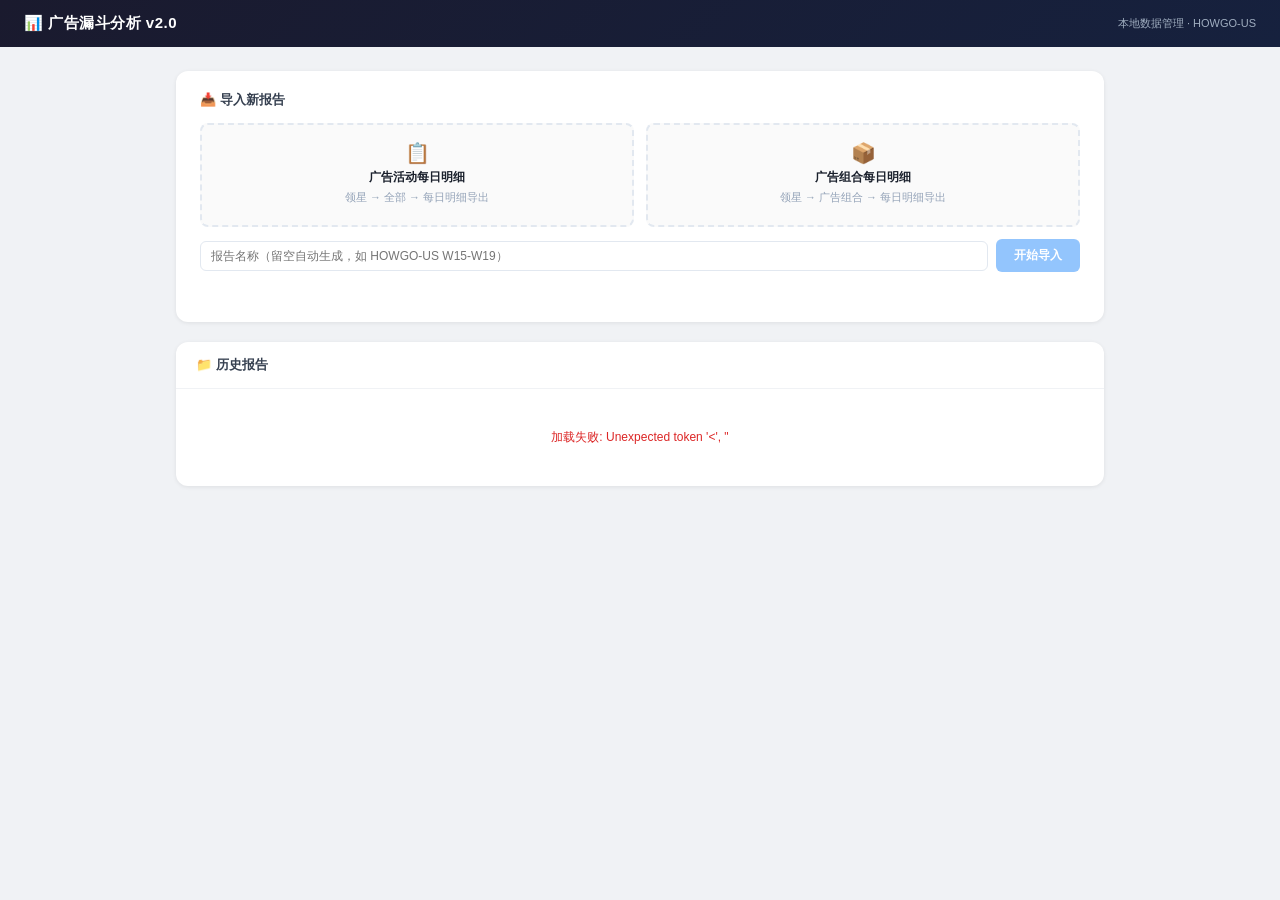
==== ads_funnel/frontend/index.html @ f9ab6cf2 "feat: 多国家支持 + 周次区间筛选 - db.py: 重构 rebuild_from_raw() 按国家分组，每国独立报告；移除 save_report/normalize 等废弃代码 - ma" ====
<!DOCTYPE html>
<html lang="zh">
<head>
<meta charset="UTF-8">
<title>广告漏斗分析 v2.0</title>
<style>
*{box-sizing:border-box;margin:0;padding:0}
body{font-family:-apple-system,BlinkMacSystemFont,"Segoe UI",sans-serif;background:#f0f2f5;color:#1a202c;font-size:13px}
a{color:inherit;text-decoration:none}

/* ── Top bar ── */
#topbar{background:linear-gradient(135deg,#1a1a2e,#16213e);color:#fff;padding:14px 24px;display:flex;align-items:center;gap:16px}
#topbar h1{font-size:15px;font-weight:700;letter-spacing:.5px}
#topbar .sub{font-size:11px;color:#a0aec0;margin-left:auto}

/* ── Layout ── */
.main{max-width:960px;margin:24px auto;padding:0 16px}

/* ── Import card ── */
.import-card{background:#fff;border-radius:12px;box-shadow:0 1px 4px rgba(0,0,0,.08);padding:20px 24px;margin-bottom:20px}
.import-card h2{font-size:13px;font-weight:700;color:#374151;margin-bottom:14px;display:flex;align-items:center;gap:8px}
.import-grid{display:grid;grid-template-columns:1fr 1fr;gap:12px;margin-bottom:12px}
.file-zone{border:2px dashed #e2e8f0;border-radius:8px;padding:16px;text-align:center;cursor:pointer;transition:all .2s;background:#fafafa}
.file-zone:hover,.file-zone.drag{border-color:#3b82f6;background:#eff6ff}
.file-zone.ready{border-color:#22c55e;background:#f0fdf4}
.file-zone input{display:none}
.file-zone .label{font-size:11px;color:#94a3b8;margin-top:4px}
.file-zone .fname{font-size:11px;font-weight:600;color:#16a34a;margin-top:4px;word-break:break-all}
.title-row{display:flex;gap:8px;align-items:center;margin-bottom:12px}
.title-row input{flex:1;padding:7px 10px;border:1px solid #e2e8f0;border-radius:6px;font-size:12px}
.btn{padding:8px 18px;border:none;border-radius:6px;cursor:pointer;font-size:12px;font-weight:600;transition:all .15s}
.btn-primary{background:#3b82f6;color:#fff}
.btn-primary:hover{background:#2563eb}
.btn-primary:disabled{background:#93c5fd;cursor:not-allowed}
#import-status{font-size:11px;margin-top:8px;min-height:18px}
.status-ok{color:#16a34a}.status-err{color:#dc2626}.status-loading{color:#3b82f6}

/* ── Reports list ── */
.reports-card{background:#fff;border-radius:12px;box-shadow:0 1px 4px rgba(0,0,0,.08);overflow:hidden}
.reports-header{padding:14px 20px;border-bottom:1px solid #f0f2f5;display:flex;align-items:center;gap:8px}
.reports-header h2{font-size:13px;font-weight:700;color:#374151;flex:1}
#report-count{font-size:11px;color:#94a3b8}
.report-row{padding:14px 20px;border-bottom:1px solid #f7f8fa;display:flex;align-items:center;gap:12px;transition:background .1s}
.report-row:hover{background:#f9fafb}
.report-row:last-child{border-bottom:none}
.report-weeks{display:flex;gap:4px}
.wk-badge{font-size:10px;font-weight:700;padding:2px 6px;border-radius:4px;background:#dbeafe;color:#1e40af}
.report-title{font-weight:600;font-size:13px;color:#111827;flex:1}
.report-date{font-size:11px;color:#9ca3af}
.report-actions{display:flex;gap:6px}
.btn-sm{padding:4px 10px;border-radius:4px;font-size:11px;font-weight:600;cursor:pointer;border:none;transition:all .15s}
.btn-view{background:#eff6ff;color:#2563eb}.btn-view:hover{background:#dbeafe}
.btn-html{background:#f0fdf4;color:#16a34a}.btn-html:hover{background:#dcfce7}
.btn-json{background:#f5f3ff;color:#7c3aed}.btn-json:hover{background:#ede9fe}
.btn-csv{background:#fff7ed;color:#c2410c}.btn-csv:hover{background:#fed7aa}
.btn-del{background:#fef2f2;color:#dc2626}.btn-del:hover{background:#fee2e2}
.empty{padding:40px 20px;text-align:center;color:#9ca3af;font-size:12px}
.loading{padding:32px 20px;text-align:center;color:#94a3b8;font-size:12px}

/* ── Toast ── */
#toast{position:fixed;bottom:24px;right:24px;background:#1e293b;color:#f8fafc;padding:10px 16px;border-radius:8px;font-size:12px;opacity:0;transition:opacity .3s;pointer-events:none;z-index:9999}
#toast.show{opacity:1}
</style>
</head>
<body>

<div id="topbar">
  <h1>📊 广告漏斗分析 v2.0</h1>
  <span class="sub">本地数据管理 · HOWGO-US</span>
</div>

<div class="main">

  <!-- Import -->
  <div class="import-card">
    <h2>📥 导入新报告</h2>
    <div class="import-grid">
      <div class="file-zone" id="zone-camp" onclick="document.getElementById('inp-camp').click()">
        <input type="file" id="inp-camp" accept=".xlsx,.xls" onchange="onFile('camp',this)">
        <div style="font-size:20px">📋</div>
        <div style="font-weight:600;font-size:12px;margin-top:4px">广告活动每日明细</div>
        <div class="label">领星 → 全部 → 每日明细导出</div>
        <div class="fname" id="camp-name"></div>
      </div>
      <div class="file-zone" id="zone-port" onclick="document.getElementById('inp-port').click()">
        <input type="file" id="inp-port" accept=".xlsx,.xls" onchange="onFile('port',this)">
        <div style="font-size:20px">📦</div>
        <div style="font-weight:600;font-size:12px;margin-top:4px">广告组合每日明细</div>
        <div class="label">领星 → 广告组合 → 每日明细导出</div>
        <div class="fname" id="port-name"></div>
      </div>
    </div>
    <div class="title-row">
      <input type="text" id="report-title" placeholder="报告名称（留空自动生成，如 HOWGO-US W15-W19）">
      <button class="btn btn-primary" id="btn-import" onclick="doImport()" disabled>开始导入</button>
    </div>
    <div id="import-status"></div>
  </div>

  <!-- Reports -->
  <div class="reports-card">
    <div class="reports-header">
      <h2>📁 历史报告</h2>
      <span id="report-count"></span>
    </div>
    <div id="report-list"><div class="loading">加载中…</div></div>
  </div>

</div>

<div id="toast"></div>

<script>
// ── State ─────────────────────────────────────────────────────────────────────
const files = {camp: null, port: null};

function onFile(type, input) {
  const f = input.files[0];
  if (!f) return;
  files[type] = f;
  document.getElementById(`${type}-name`).textContent = f.name;
  document.getElementById(`zone-${type}`).classList.add('ready');
  checkReady();
}

function checkReady() {
  document.getElementById('btn-import').disabled = !(files.camp && files.port);
}

// ── Import ────────────────────────────────────────────────────────────────────
async function doImport() {
  const btn = document.getElementById('btn-import');
  const status = document.getElementById('import-status');
  btn.disabled = true;
  status.className = 'status-loading';
  status.textContent = '⏳ 正在解析 Excel 并写入数据库，请稍候…';

  const fd = new FormData();
  fd.append('camp_file', files.camp);
  fd.append('port_file', files.port);
  const title = document.getElementById('report-title').value.trim();
  if (title) fd.append('title', title);

  try {
    const resp = await fetch('/api/import', {method:'POST', body:fd});
    const data = await resp.json();
    if (!resp.ok) throw new Error(data.detail || '导入失败');

    status.className = 'status-ok';
    const summary = data.reports.map(r => `${r.title}（${r.weeks.join('、')}）`).join('；');
    status.textContent = `✓ 导入成功：${summary}`;
    // reset
    files.camp = files.port = null;
    ['camp','port'].forEach(t => {
      document.getElementById(`${t}-name`).textContent = '';
      document.getElementById(`zone-${t}`).classList.remove('ready');
      document.getElementById(`inp-${t}`).value = '';
    });
    document.getElementById('report-title').value = '';
    loadReports();
  } catch(e) {
    status.className = 'status-err';
    status.textContent = `✗ ${e.message}`;
  }
  btn.disabled = !(files.camp && files.port);
}

// ── Reports List ──────────────────────────────────────────────────────────────
async function loadReports() {
  const list = document.getElementById('report-list');
  try {
    const reports = await fetch('/api/reports').then(r=>r.json());
    document.getElementById('report-count').textContent = `共 ${reports.length} 个`;

    if (!reports.length) {
      list.innerHTML = '<div class="empty">暂无报告，请先导入 Excel 文件</div>';
      return;
    }

    list.innerHTML = reports.map(r => {
      const wks = r.weeks||[];
      let weeks;
      if (wks.length <= 6) {
        weeks = wks.map(w=>`<span class="wk-badge">${w}</span>`).join('');
      } else {
        weeks = `<span class="wk-badge">${wks[0]}</span><span class="wk-badge" style="background:#e5e7eb;color:#6b7280">…</span><span class="wk-badge">${wks[wks.length-1]}</span><span style="font-size:10px;color:#9ca3af;margin-left:2px">(${wks.length}周)</span>`;
      }
      const date  = r.created_at ? r.created_at.slice(0,16) : '';
      return `
        <div class="report-row">
          <div class="report-weeks">${weeks}</div>
          <div class="report-title">${r.title}</div>
          <div class="report-date">${date}</div>
          <div class="report-actions">
            <button class="btn-sm btn-view" onclick="openReport(${r.id})">查看</button>
            <button class="btn-sm btn-html" onclick="exportFmt(${r.id},'html')">HTML</button>
            <button class="btn-sm btn-json" onclick="exportFmt(${r.id},'json')">JSON</button>
            <button class="btn-sm btn-csv"  onclick="exportFmt(${r.id},'csv')">CSV</button>
            <button class="btn-sm btn-del"  onclick="delReport(${r.id},'${r.title}')">删除</button>
          </div>
        </div>`;
    }).join('');
  } catch(e) {
    list.innerHTML = `<div class="empty" style="color:#dc2626">加载失败: ${e.message}</div>`;
  }
}

function openReport(id) {
  window.open(`/dashboard?id=${id}`, '_blank');
}

function exportFmt(id, fmt) {
  window.location.href = `/api/reports/${id}/export/${fmt}`;
}

async function delReport(id, title) {
  if (!confirm(`确认删除报告「${title}」？此操作不可恢复。`)) return;
  await fetch(`/api/reports/${id}`, {method:'DELETE'});
  toast(`已删除：${title}`);
  loadReports();
}

// ── Toast ─────────────────────────────────────────────────────────────────────
function toast(msg) {
  const el = document.getElementById('toast');
  el.textContent = msg;
  el.classList.add('show');
  setTimeout(() => el.classList.remove('show'), 2500);
}

// ── Drag & Drop ───────────────────────────────────────────────────────────────
['camp','port'].forEach(type => {
  const zone = document.getElementById(`zone-${type}`);
  zone.addEventListener('dragover', e => { e.preventDefault(); zone.classList.add('drag'); });
  zone.addEventListener('dragleave', () => zone.classList.remove('drag'));
  zone.addEventListener('drop', e => {
    e.preventDefault();
    zone.classList.remove('drag');
    const f = e.dataTransfer.files[0];
    if (!f || !f.name.match(/\.xlsx?$/i)) return;
    files[type] = f;
    document.getElementById(`${type}-name`).textContent = f.name;
    zone.classList.add('ready');
    checkReady();
  });
});

// ── Init ──────────────────────────────────────────────────────────────────────
loadReports();
</script>
</body>
</html>
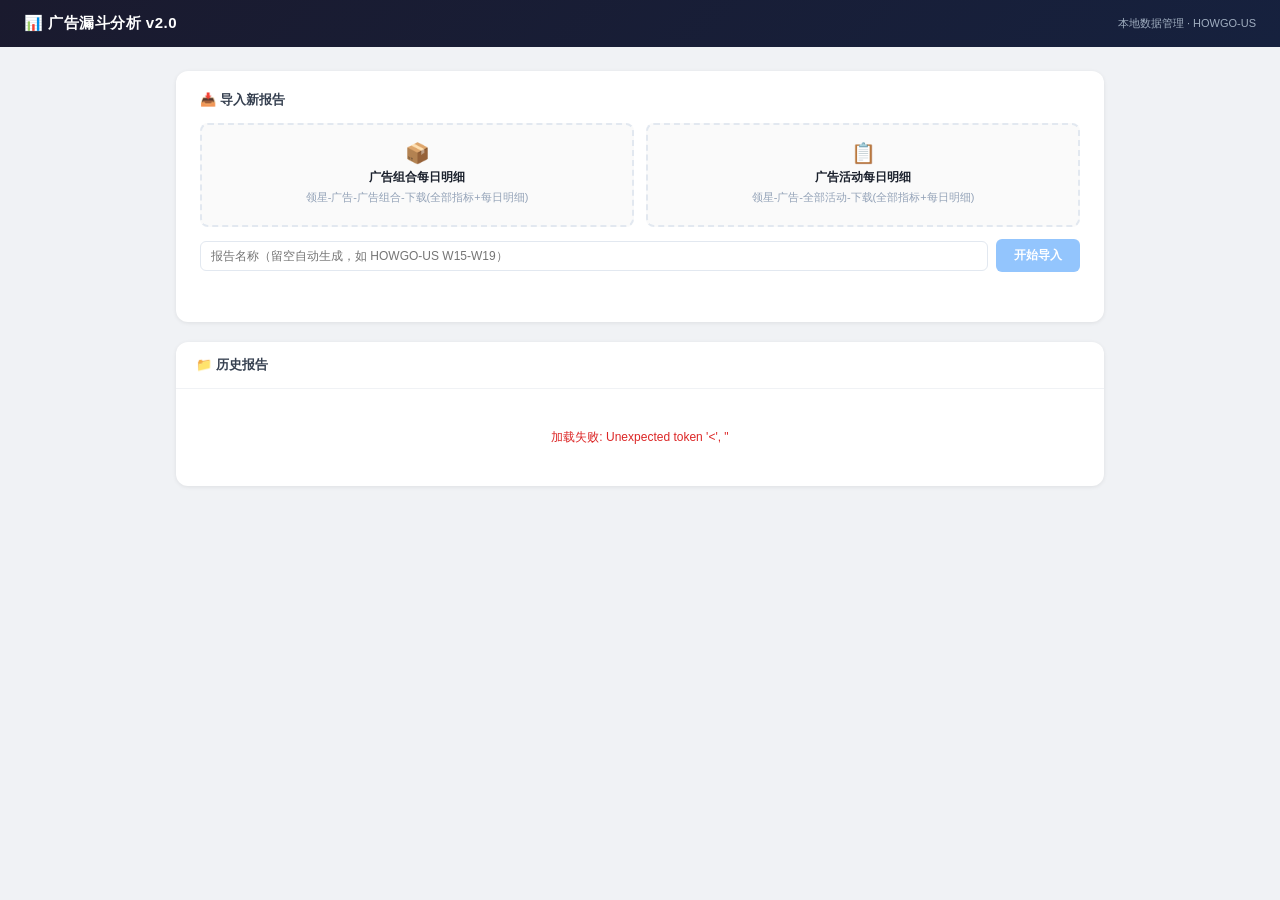
==== commit a66d2fe0: "feat: 导入窗口标签重排 + 新增使用说明Tab - 导入区域调整：广告组合在左、广告活动在右，标签改为领星实际下载路径 - template.html 和 index.html 同步更新 - 新" ====
--- a/ads_funnel/frontend/index.html
+++ b/ads_funnel/frontend/index.html
@@ -75,19 +75,19 @@
   <div class="import-card">
     <h2>📥 导入新报告</h2>
     <div class="import-grid">
+      <div class="file-zone" id="zone-port" onclick="document.getElementById('inp-port').click()">
+        <input type="file" id="inp-port" accept=".xlsx,.xls" onchange="onFile('port',this)">
+        <div style="font-size:20px">📦</div>
+        <div style="font-weight:600;font-size:12px;margin-top:4px">广告组合每日明细</div>
+        <div class="label">领星-广告-广告组合-下载(全部指标+每日明细)</div>
+        <div class="fname" id="port-name"></div>
+      </div>
       <div class="file-zone" id="zone-camp" onclick="document.getElementById('inp-camp').click()">
         <input type="file" id="inp-camp" accept=".xlsx,.xls" onchange="onFile('camp',this)">
         <div style="font-size:20px">📋</div>
         <div style="font-weight:600;font-size:12px;margin-top:4px">广告活动每日明细</div>
-        <div class="label">领星 → 全部 → 每日明细导出</div>
+        <div class="label">领星-广告-全部活动-下载(全部指标+每日明细)</div>
         <div class="fname" id="camp-name"></div>
-      </div>
-      <div class="file-zone" id="zone-port" onclick="document.getElementById('inp-port').click()">
-        <input type="file" id="inp-port" accept=".xlsx,.xls" onchange="onFile('port',this)">
-        <div style="font-size:20px">📦</div>
-        <div style="font-weight:600;font-size:12px;margin-top:4px">广告组合每日明细</div>
-        <div class="label">领星 → 广告组合 → 每日明细导出</div>
-        <div class="fname" id="port-name"></div>
       </div>
     </div>
     <div class="title-row">
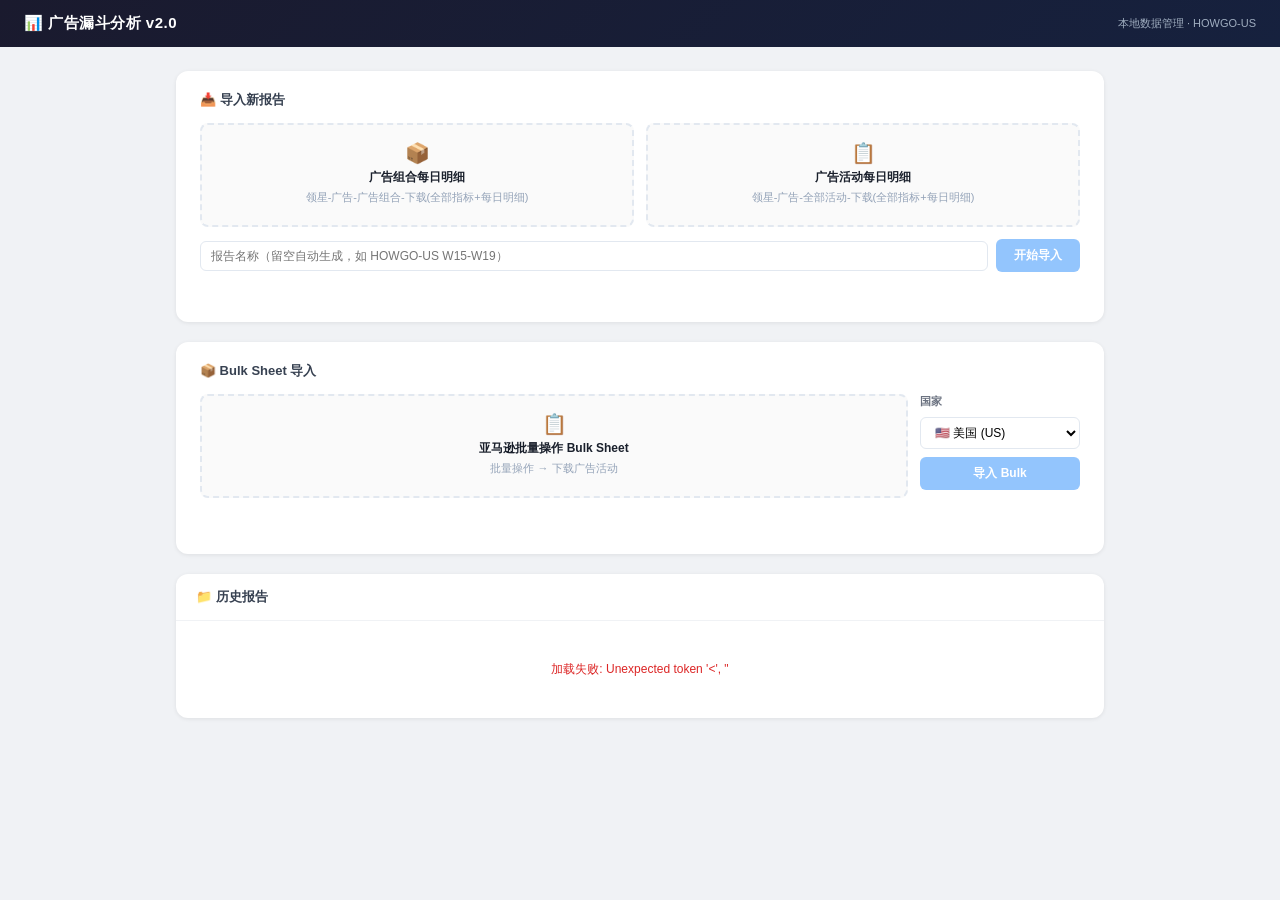
==== commit 2e77a60b: "feat: Placement 报告导入与 L3 展示；Bulk 导入迁移到导入和配置 Tab - 新增 campaign_placement_pct / raw_placement 表 - Bulk" ====
--- a/ads_funnel/frontend/index.html
+++ b/ads_funnel/frontend/index.html
@@ -97,6 +97,36 @@
     <div id="import-status"></div>
   </div>
 
+  <!-- Bulk Import -->
+  <div class="import-card">
+    <h2>📦 Bulk Sheet 导入</h2>
+    <div style="display:flex;gap:12px;align-items:flex-start;flex-wrap:wrap">
+      <div class="file-zone" id="zone-bulk" onclick="document.getElementById('inp-bulk').click()" style="flex:1;min-width:220px">
+        <input type="file" id="inp-bulk" accept=".xlsx,.xls" onchange="onBulkFile(this)">
+        <div style="font-size:20px">📋</div>
+        <div style="font-weight:600;font-size:12px;margin-top:4px">亚马逊批量操作 Bulk Sheet</div>
+        <div class="label">批量操作 → 下载广告活动</div>
+        <div class="fname" id="bulk-name"></div>
+      </div>
+      <div style="display:flex;flex-direction:column;gap:8px;min-width:160px">
+        <label style="font-size:11px;color:#6b7280;font-weight:600">国家</label>
+        <select id="bulk-country" style="padding:7px 10px;border:1px solid #e2e8f0;border-radius:6px;font-size:12px;background:#fff">
+          <option value="US">🇺🇸 美国 (US)</option>
+          <option value="UK">🇬🇧 英国 (UK)</option>
+          <option value="DE">🇩🇪 德国 (DE)</option>
+          <option value="FR">🇫🇷 法国 (FR)</option>
+          <option value="CA">🇨🇦 加拿大 (CA)</option>
+          <option value="JP">🇯🇵 日本 (JP)</option>
+          <option value="IT">🇮🇹 意大利 (IT)</option>
+          <option value="ES">🇪🇸 西班牙 (ES)</option>
+        </select>
+        <button class="btn btn-primary" id="btn-bulk" onclick="doBulkImport()" disabled>导入 Bulk</button>
+      </div>
+    </div>
+    <div id="bulk-status-msg" style="font-size:11px;margin-top:8px;min-height:18px"></div>
+    <div id="bulk-stored" style="margin-top:10px"></div>
+  </div>
+
   <!-- Reports -->
   <div class="reports-card">
     <div class="reports-header">
@@ -142,7 +172,7 @@
   if (title) fd.append('title', title);
 
   try {
-    const resp = await fetch('/api/import', {method:'POST', body:fd});
+    const resp = await fetch('api/import', {method:'POST', body:fd});
     const data = await resp.json();
     if (!resp.ok) throw new Error(data.detail || '导入失败');
 
@@ -169,12 +199,20 @@
 async function loadReports() {
   const list = document.getElementById('report-list');
   try {
-    const reports = await fetch('/api/reports').then(r=>r.json());
+    const reports = await fetch('api/reports').then(r=>r.json());
     document.getElementById('report-count').textContent = `共 ${reports.length} 个`;
 
     if (!reports.length) {
       list.innerHTML = '<div class="empty">暂无报告，请先导入 Excel 文件</div>';
       return;
+    }
+
+    // 国家下拉预选最近报告的国家
+    const latestCountry = reports[0]?.country || '';
+    if (latestCountry) {
+      const sel = document.getElementById('bulk-country');
+      const opt = [...sel.options].find(o => o.value === latestCountry);
+      if (opt) sel.value = latestCountry;
     }
 
     list.innerHTML = reports.map(r => {
@@ -206,16 +244,16 @@
 }
 
 function openReport(id) {
-  window.open(`/dashboard?id=${id}`, '_blank');
+  window.open(`?id=${id}`, '_blank');
 }
 
 function exportFmt(id, fmt) {
-  window.location.href = `/api/reports/${id}/export/${fmt}`;
+  window.location.href = `api/reports/${id}/export/${fmt}`;
 }
 
 async function delReport(id, title) {
   if (!confirm(`确认删除报告「${title}」？此操作不可恢复。`)) return;
-  await fetch(`/api/reports/${id}`, {method:'DELETE'});
+  await fetch(`api/reports/${id}`, {method:'DELETE'});
   toast(`已删除：${title}`);
   loadReports();
 }
@@ -245,8 +283,92 @@
   });
 });
 
+// ── Bulk Import ───────────────────────────────────────────────────────────────
+let bulkFile = null;
+
+function onBulkFile(input) {
+  const f = input.files[0];
+  if (!f) return;
+  bulkFile = f;
+  document.getElementById('bulk-name').textContent = f.name;
+  document.getElementById('zone-bulk').classList.add('ready');
+  document.getElementById('btn-bulk').disabled = false;
+}
+
+async function doBulkImport() {
+  const btn = document.getElementById('btn-bulk');
+  const msg = document.getElementById('bulk-status-msg');
+  btn.disabled = true;
+  msg.className = 'status-loading';
+  msg.textContent = '⏳ 正在上传并同步数据库…';
+
+  const fd = new FormData();
+  fd.append('bulk_file', bulkFile);
+  fd.append('country_code', document.getElementById('bulk-country').value);
+
+  try {
+    const resp = await fetch('api/bulk/upload', {method: 'POST', body: fd});
+    const data = await resp.json();
+    if (!resp.ok) throw new Error(data.detail || '上传失败');
+
+    if (data.replaced) {
+      const s = data.stats || {};
+      const detail = Object.entries(s).map(([t,n])=>`${t}: ${n}条`).join('，');
+      msg.className = 'status-ok';
+      msg.textContent = `✓ 已替换 (end_date=${data.end_date})，ID 同步：${detail}`;
+    } else {
+      msg.className = 'status-loading';
+      msg.textContent = `ℹ️ ${data.message}`;
+    }
+    bulkFile = null;
+    document.getElementById('bulk-name').textContent = '';
+    document.getElementById('zone-bulk').classList.remove('ready');
+    document.getElementById('inp-bulk').value = '';
+    btn.disabled = true;
+    loadBulkStatus();
+    loadReports();
+  } catch(e) {
+    msg.className = 'status-err';
+    msg.textContent = `✗ ${e.message}`;
+    btn.disabled = false;
+  }
+}
+
+async function loadBulkStatus() {
+  const el = document.getElementById('bulk-stored');
+  try {
+    const list = await fetch('api/bulk/status').then(r => r.json());
+    if (!list.length) { el.innerHTML = '<div style="font-size:11px;color:#94a3b8">暂无存储记录</div>'; return; }
+    el.innerHTML = list.map(b => `
+      <div style="display:flex;gap:12px;align-items:center;font-size:11px;padding:6px 10px;background:#f8fafc;border-radius:6px;margin-bottom:4px">
+        <span style="font-weight:700;color:#1e40af;min-width:30px">${b.country_code}</span>
+        <span style="color:#374151;flex:1;overflow:hidden;text-overflow:ellipsis;white-space:nowrap" title="${b.filename}">${b.filename}</span>
+        <span style="color:#6b7280;white-space:nowrap">截止 ${b.end_date}</span>
+        <span style="color:#9ca3af;white-space:nowrap">${b.uploaded_at}</span>
+      </div>`).join('');
+  } catch(e) {
+    el.innerHTML = '';
+  }
+}
+
+// Bulk drag & drop
+const bulkZone = document.getElementById('zone-bulk');
+bulkZone.addEventListener('dragover', e => { e.preventDefault(); bulkZone.classList.add('drag'); });
+bulkZone.addEventListener('dragleave', () => bulkZone.classList.remove('drag'));
+bulkZone.addEventListener('drop', e => {
+  e.preventDefault();
+  bulkZone.classList.remove('drag');
+  const f = e.dataTransfer.files[0];
+  if (!f || !f.name.match(/\.xlsx?$/i)) return;
+  bulkFile = f;
+  document.getElementById('bulk-name').textContent = f.name;
+  bulkZone.classList.add('ready');
+  document.getElementById('btn-bulk').disabled = false;
+});
+
 // ── Init ──────────────────────────────────────────────────────────────────────
 loadReports();
+loadBulkStatus();
 </script>
 </body>
 </html>
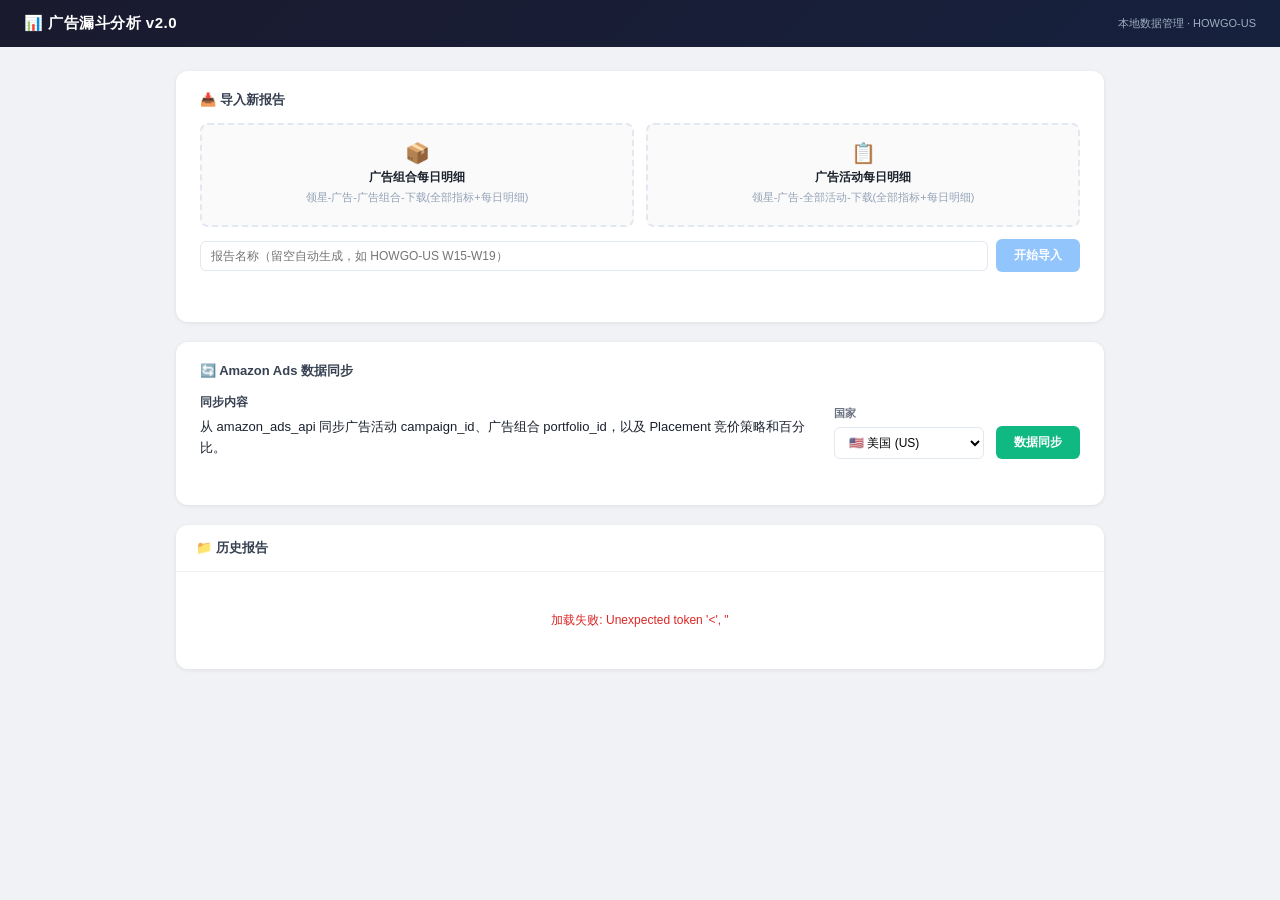
==== commit 0846a6bd: "Sync Amazon Ads metadata" ====
--- a/ads_funnel/frontend/index.html
+++ b/ads_funnel/frontend/index.html
@@ -97,20 +97,19 @@
     <div id="import-status"></div>
   </div>
 
-  <!-- Bulk Import -->
+  <!-- Amazon Ads Sync -->
   <div class="import-card">
-    <h2>📦 Bulk Sheet 导入</h2>
-    <div style="display:flex;gap:12px;align-items:flex-start;flex-wrap:wrap">
-      <div class="file-zone" id="zone-bulk" onclick="document.getElementById('inp-bulk').click()" style="flex:1;min-width:220px">
-        <input type="file" id="inp-bulk" accept=".xlsx,.xls" onchange="onBulkFile(this)">
-        <div style="font-size:20px">📋</div>
-        <div style="font-weight:600;font-size:12px;margin-top:4px">亚马逊批量操作 Bulk Sheet</div>
-        <div class="label">批量操作 → 下载广告活动</div>
-        <div class="fname" id="bulk-name"></div>
+    <h2>🔄 Amazon Ads 数据同步</h2>
+    <div style="display:flex;gap:12px;align-items:flex-end;flex-wrap:wrap">
+      <div style="flex:1;min-width:260px">
+        <div style="font-size:12px;color:#374151;font-weight:700;margin-bottom:6px">同步内容</div>
+        <div class="label" style="line-height:1.6">
+          从 amazon_ads_api 同步广告活动 campaign_id、广告组合 portfolio_id，以及 Placement 竞价策略和百分比。
+        </div>
       </div>
-      <div style="display:flex;flex-direction:column;gap:8px;min-width:160px">
+      <div style="display:flex;flex-direction:column;gap:6px;min-width:150px">
         <label style="font-size:11px;color:#6b7280;font-weight:600">国家</label>
-        <select id="bulk-country" style="padding:7px 10px;border:1px solid #e2e8f0;border-radius:6px;font-size:12px;background:#fff">
+        <select id="sync-country" style="padding:7px 10px;border:1px solid #e2e8f0;border-radius:6px;font-size:12px;background:#fff">
           <option value="US">🇺🇸 美国 (US)</option>
           <option value="UK">🇬🇧 英国 (UK)</option>
           <option value="DE">🇩🇪 德国 (DE)</option>
@@ -120,11 +119,10 @@
           <option value="IT">🇮🇹 意大利 (IT)</option>
           <option value="ES">🇪🇸 西班牙 (ES)</option>
         </select>
-        <button class="btn btn-primary" id="btn-bulk" onclick="doBulkImport()" disabled>导入 Bulk</button>
       </div>
+      <button class="btn btn-primary" id="btn-sync" onclick="doAmazonSync()" style="background:#10b981">数据同步</button>
     </div>
-    <div id="bulk-status-msg" style="font-size:11px;margin-top:8px;min-height:18px"></div>
-    <div id="bulk-stored" style="margin-top:10px"></div>
+    <div id="sync-status" style="font-size:11px;margin-top:8px;min-height:18px"></div>
   </div>
 
   <!-- Reports -->
@@ -158,6 +156,21 @@
 }
 
 // ── Import ────────────────────────────────────────────────────────────────────
+function formatAmazonSyncResults(results) {
+  if (!Array.isArray(results) || !results.length) return '';
+  return results.map(r => {
+    if (!r || !r.ok) return `${r?.country_code || '未知国家'} 数据同步失败：${r?.error || 'amazon_ads_api 未返回可用结果'}`;
+    const parts = [
+      `活动ID ${r.raw_camp_ids_updated || 0}条`,
+      `活动名称 ${r.raw_camp_names_updated || 0}条`,
+      `组合ID ${r.raw_port_ids_updated || 0}条`,
+      `组合名称 ${r.raw_port_names_updated || 0}条`,
+      `Placement ${r.placement_pct_updated || 0}条`
+    ];
+    return `${r.country_code} 数据同步完成：${parts.join('，')}；API调用 ${r.api_calls_used || 0}次，QPS≤${r.rate_limit_qps || 2}`;
+  }).join('；');
+}
+
 async function doImport() {
   const btn = document.getElementById('btn-import');
   const status = document.getElementById('import-status');
@@ -178,7 +191,8 @@
 
     status.className = 'status-ok';
     const summary = data.reports.map(r => `${r.title}（${r.weeks.join('、')}）`).join('；');
-    status.textContent = `✓ 导入成功：${summary}`;
+    const syncSummary = formatAmazonSyncResults(data.amazon_sync);
+    status.textContent = `✓ 导入成功：${summary}${syncSummary ? '；' + syncSummary : ''}`;
     // reset
     files.camp = files.port = null;
     ['camp','port'].forEach(t => {
@@ -195,6 +209,30 @@
   btn.disabled = !(files.camp && files.port);
 }
 
+async function doAmazonSync() {
+  const btn = document.getElementById('btn-sync');
+  const status = document.getElementById('sync-status');
+  const country = document.getElementById('sync-country').value;
+  btn.disabled = true;
+  status.className = 'status-loading';
+  status.textContent = '⏳ 正在调用 amazon_ads_api 同步 campaign_id、portfolio_id 和 Placement 配置…';
+  const fd = new FormData();
+  fd.append('country_code', country);
+  try {
+    const resp = await fetch('api/amazon/sync-metadata', {method:'POST', body:fd});
+    const data = await resp.json();
+    if (!resp.ok || !data.ok) throw new Error(data.error || data.detail || '数据同步失败');
+    status.className = 'status-ok';
+    status.textContent = `✓ ${formatAmazonSyncResults([data])}`;
+    loadReports();
+  } catch(e) {
+    status.className = 'status-err';
+    status.textContent = `✗ 数据同步失败：${e.message}。请确认 amazon_ads_api 已启动后再同步。`;
+  } finally {
+    btn.disabled = false;
+  }
+}
+
 // ── Reports List ──────────────────────────────────────────────────────────────
 async function loadReports() {
   const list = document.getElementById('report-list');
@@ -210,9 +248,9 @@
     // 国家下拉预选最近报告的国家
     const latestCountry = reports[0]?.country || '';
     if (latestCountry) {
-      const sel = document.getElementById('bulk-country');
-      const opt = [...sel.options].find(o => o.value === latestCountry);
-      if (opt) sel.value = latestCountry;
+      const syncSel = document.getElementById('sync-country');
+      const syncOpt = [...syncSel.options].find(o => o.value === latestCountry);
+      if (syncOpt) syncSel.value = latestCountry;
     }
 
     list.innerHTML = reports.map(r => {
@@ -283,92 +321,8 @@
   });
 });
 
-// ── Bulk Import ───────────────────────────────────────────────────────────────
-let bulkFile = null;
-
-function onBulkFile(input) {
-  const f = input.files[0];
-  if (!f) return;
-  bulkFile = f;
-  document.getElementById('bulk-name').textContent = f.name;
-  document.getElementById('zone-bulk').classList.add('ready');
-  document.getElementById('btn-bulk').disabled = false;
-}
-
-async function doBulkImport() {
-  const btn = document.getElementById('btn-bulk');
-  const msg = document.getElementById('bulk-status-msg');
-  btn.disabled = true;
-  msg.className = 'status-loading';
-  msg.textContent = '⏳ 正在上传并同步数据库…';
-
-  const fd = new FormData();
-  fd.append('bulk_file', bulkFile);
-  fd.append('country_code', document.getElementById('bulk-country').value);
-
-  try {
-    const resp = await fetch('api/bulk/upload', {method: 'POST', body: fd});
-    const data = await resp.json();
-    if (!resp.ok) throw new Error(data.detail || '上传失败');
-
-    if (data.replaced) {
-      const s = data.stats || {};
-      const detail = Object.entries(s).map(([t,n])=>`${t}: ${n}条`).join('，');
-      msg.className = 'status-ok';
-      msg.textContent = `✓ 已替换 (end_date=${data.end_date})，ID 同步：${detail}`;
-    } else {
-      msg.className = 'status-loading';
-      msg.textContent = `ℹ️ ${data.message}`;
-    }
-    bulkFile = null;
-    document.getElementById('bulk-name').textContent = '';
-    document.getElementById('zone-bulk').classList.remove('ready');
-    document.getElementById('inp-bulk').value = '';
-    btn.disabled = true;
-    loadBulkStatus();
-    loadReports();
-  } catch(e) {
-    msg.className = 'status-err';
-    msg.textContent = `✗ ${e.message}`;
-    btn.disabled = false;
-  }
-}
-
-async function loadBulkStatus() {
-  const el = document.getElementById('bulk-stored');
-  try {
-    const list = await fetch('api/bulk/status').then(r => r.json());
-    if (!list.length) { el.innerHTML = '<div style="font-size:11px;color:#94a3b8">暂无存储记录</div>'; return; }
-    el.innerHTML = list.map(b => `
-      <div style="display:flex;gap:12px;align-items:center;font-size:11px;padding:6px 10px;background:#f8fafc;border-radius:6px;margin-bottom:4px">
-        <span style="font-weight:700;color:#1e40af;min-width:30px">${b.country_code}</span>
-        <span style="color:#374151;flex:1;overflow:hidden;text-overflow:ellipsis;white-space:nowrap" title="${b.filename}">${b.filename}</span>
-        <span style="color:#6b7280;white-space:nowrap">截止 ${b.end_date}</span>
-        <span style="color:#9ca3af;white-space:nowrap">${b.uploaded_at}</span>
-      </div>`).join('');
-  } catch(e) {
-    el.innerHTML = '';
-  }
-}
-
-// Bulk drag & drop
-const bulkZone = document.getElementById('zone-bulk');
-bulkZone.addEventListener('dragover', e => { e.preventDefault(); bulkZone.classList.add('drag'); });
-bulkZone.addEventListener('dragleave', () => bulkZone.classList.remove('drag'));
-bulkZone.addEventListener('drop', e => {
-  e.preventDefault();
-  bulkZone.classList.remove('drag');
-  const f = e.dataTransfer.files[0];
-  if (!f || !f.name.match(/\.xlsx?$/i)) return;
-  bulkFile = f;
-  document.getElementById('bulk-name').textContent = f.name;
-  bulkZone.classList.add('ready');
-  document.getElementById('btn-bulk').disabled = false;
-});
-
 // ── Init ──────────────────────────────────────────────────────────────────────
 loadReports();
-loadBulkStatus();
 </script>
 </body>
 </html>
